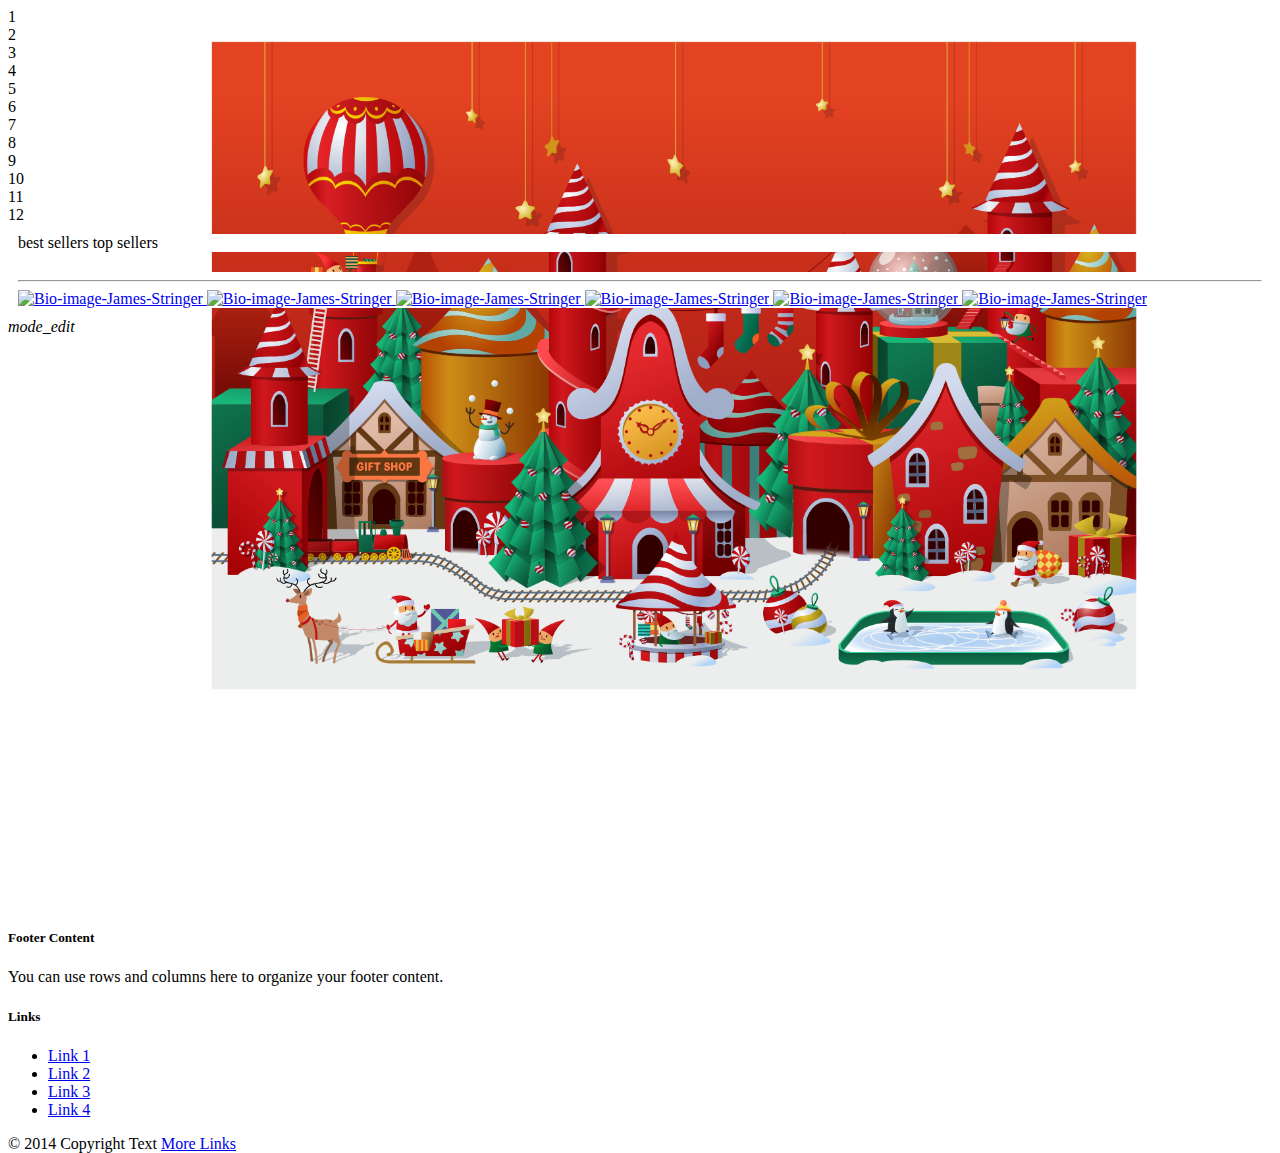
==== categoiespageindex.html @ 2d8f0859 "jsCatPcommit" ====
<!DOCTYPE html>
<html lang="en">

<head>
    <meta http-equiv="X-UA-Compatible" content="ie=edge">
    <link rel="stylesheet" href="./assets/css/reset.css">
    <!--<link rel="stylesheet" href="https://cdnjs.cloudflare.com/ajax/libs/materialize/1.0.0/css/materialize.min.css">-->
    <link rel="stylesheet" href="assets/css/style.css">
    <script defer src="./assets/js/script.js"></script>
    <link rel="stylesheet" href="assets/css/categoiespagestyle.css">
    <script src="https://cdnjs.cloudflare.com/ajax/libs/jquery/3.2.1/jquery.min.js"></script>
    <script defer src="./assets/js/categoiespagescript.js"></script>
    <title>Santa's List</title>

</head>
<header>

</header>
<main>

    <body>
        <div class="container">
            <!-- Page Content goes here -->
            <div class="row">
                <div class="col s1">1</div>
                <div class="col s1">2</div>
                <div class="col s1">3</div>
                <div class="col s1">4</div>
                <div class="col s1">5</div>
                <div class="col s1">6</div>
                <div class="col s1">7</div>
                <div class="col s1">8</div>
                <div class="col s1">9</div>
                <div class="col s1">10</div>
                <div class="col s1">11</div>
                <div class="col s1">12</div>
            </div>
            <div class="row">
                <div class="col s12">
                    <div class="card">
                        <div class="card-body">
                            best sellers top sellers
                        </div>
                    </div>
                </div>
            </div>
        </div>
        <div class="container" id="categories">
            <div class="container-fluid">
                <div class="row">
                    <div class="col s12">
                        <!--Empty-->
                    </div>
                    <div class="col l12 s12">
                        <div class="card">
                            <div class="card-body">

                                <hr>
                                <a
                                    href="https://www.bestbuy.com/site/searchpage.jsp?_dyncharset=UTF-8&browsedCategory=pcmcat252700050006&id=pcat17071&iht=n&ks=960&list=y&qp=category_facet%3Dpcmcat274200050008%5Ecurrentoffers_facet%3DCurrent%20Deals~On%20Sale&sc=Global&st=categoryid%24pcmcat252700050006&type=page&usc=All%20Categories">
                                    <img class="Games-PuzzlesCards" img
                                        src="../Bootcamp-Project-1/assets/img/Games-PuzzlesCards.jpeg" width="300"
                                        alt="Bio-image-James-Stringer" srcset="">
                                </a>
                                <a
                                    href="https://www.bestbuy.com/site/searchpage.jsp?_dyncharset=UTF-8&browsedCategory=pcmcat252700050006&id=pcat17071&iht=n&ks=960&list=y&qp=category_facet%3DKids%27%20Electronics~pcmcat284400050063%5Ecurrentoffers_facet%3DCurrent%20Deals~On%20Sale&sc=Global&st=categoryid%24pcmcat252700050006&type=page&usc=All%20Categories">
                                    <img class="KidsElectronics" img
                                        src="../Bootcamp-Project-1/assets/img/KidsElectronics.jpeg" width="300"
                                        alt="Bio-image-James-Stringer" srcset="">
                                </a>
                                <a
                                    href="https://www.bestbuy.com/site/searchpage.jsp?_dyncharset=UTF-8&browsedCategory=pcmcat252700050006&id=pcat17071&iht=n&ks=960&list=y&qp=category_facet%3DElectric%20Scooters%2C%20Bikes%20%26%20Boards~pcmcat250300050003%5Ecurrentoffers_facet%3DCurrent%20Deals~On%20Sale&sc=Global&st=categoryid%24pcmcat252700050006&type=page&usc=All%20Categories">
                                    <img class="ElectricScootersBikes-Boards" img
                                        src="../Bootcamp-Project-1/assets/img/ElectricScootersBikes-Boards.jpeg"
                                        width="300" alt="Bio-image-James-Stringer" srcset="">
                                </a>
                                <a
                                    href="https://www.bestbuy.com/site/searchpage.jsp?_dyncharset=UTF-8&browsedCategory=pcmcat252700050006&id=pcat17071&iht=n&ks=960&list=y&qp=category_facet%3Dpcmcat1551992556815%5Ecurrentoffers_facet%3DCurrent%20Deals~On%20Sale&sc=Global&st=categoryid%24pcmcat252700050006&type=page&usc=All%20Categories">
                                    <img class="PretendPlay-DressUp" img
                                        src="../Bootcamp-Project-1/assets/img/PretendPlay-DressUp.jpeg" width="300"
                                        alt="Bio-image-James-Stringer" srcset="">
                                </a>
                                <a
                                    href="https://www.bestbuy.com/site/searchpage.jsp?_dyncharset=UTF-8&browsedCategory=pcmcat252700050006&id=pcat17071&iht=n&ks=960&list=y&qp=category_facet%3Dpcmcat279600050006%5Ecurrentoffers_facet%3DCurrent%20Deals~On%20Sale&sc=Global&st=categoryid%24pcmcat252700050006&type=page&usc=All%20Categories">
                                    <img class="ActionFigures" img
                                        src="../Bootcamp-Project-1/assets/img/ActionFigures.jpeg" width="300"
                                        alt="Bio-image-James-Stringer" srcset="">
                                </a>
                                <a
                                    href="https://www.bestbuy.com/site/searchpage.jsp?_dyncharset=UTF-8&browsedCategory=pcmcat252700050006&id=pcat17071&iht=n&ks=960&list=y&qp=category_facet%3Dpcmcat1492452809384%5Ecurrentoffers_facet%3DCurrent%20Deals~On%20Sale&sc=Global&st=categoryid%24pcmcat252700050006&type=page&usc=All%20Categories">
                                    <img class="Sports-OutDoorPlay" img
                                        src="../Bootcamp-Project-1/assets/img/Sports-OutDoorPlay.jpeg" width="300"
                                        alt="Bio-image-James-Stringer" srcset="">
                                </a>

                            </div>
                        </div>
                    </div>
                    <div class="col l12 s12">
                        <!--Empty-->
                    </div>
                </div>
            </div>

        </div>
        </div>
    </body>

    <div class="fixed-action-btn">
        <a class="btn-floating btn-large red">
            <i class="large material-icons">mode_edit</i>
        </a>
    </div>

</main>


<footer class="page-footer">
    <div class="container">
        <div class="row">
            <div class="col l6 s12">
                <h5 class="white-text">Footer Content</h5>
                <p class="grey-text text-lighten-4">You can use rows and columns here to organize your footer content.
                </p>
            </div>
            <div class="col l4 offset-l2 s12">
                <h5 class="white-text">Links</h5>
                <ul>
                    <li><a class="grey-text text-lighten-3" href="#!">Link 1</a></li>
                    <li><a class="grey-text text-lighten-3" href="#!">Link 2</a></li>
                    <li><a class="grey-text text-lighten-3" href="#!">Link 3</a></li>
                    <li><a class="grey-text text-lighten-3" href="#!">Link 4</a></li>
                </ul>
            </div>
        </div>
    </div>
    <div class="footer-copyright">
        <div class="container">
            © 2014 Copyright Text
            <a class="grey-text text-lighten-4 right" href="#!">More Links</a>
        </div>
    </div>
</footer>

</html>
---- assets/css/categoiespagestyle.css ----
html {
    height: 100%;
}


main {
    
    background-image: url(../img/SantasSack.SantaLand.png);
    background-size:     100%;                     
    background-repeat:   no-repeat;
    height: 100%;
    display: flex;
    min-height: 100vh;
    flex-direction: column;
}

.card-body {
    background-color: #ffffff;
    border: 20px;
    margin: 10px;
    align-content: center;

}
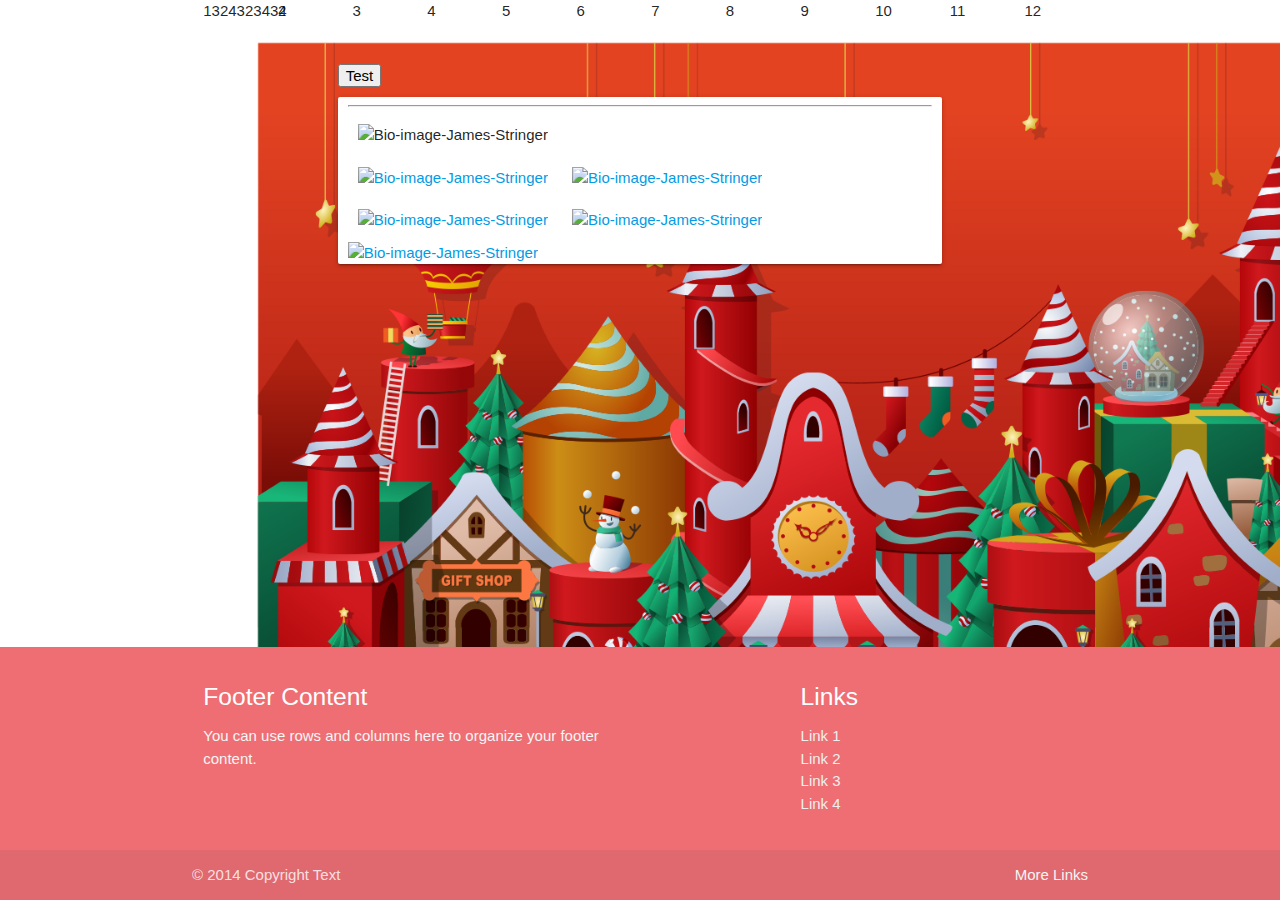
==== commit c658dacb: "categorychanges" ====
--- a/categoiespageindex.html
+++ b/categoiespageindex.html
@@ -4,25 +4,26 @@
 <head>
     <meta http-equiv="X-UA-Compatible" content="ie=edge">
     <link rel="stylesheet" href="./assets/css/reset.css">
-    <!--<link rel="stylesheet" href="https://cdnjs.cloudflare.com/ajax/libs/materialize/1.0.0/css/materialize.min.css">-->
-    <link rel="stylesheet" href="assets/css/style.css">
-    <script defer src="./assets/js/script.js"></script>
+    <link rel="stylesheet" href="https://cdnjs.cloudflare.com/ajax/libs/materialize/1.0.0/css/materialize.min.css">
+    <!--<link rel="stylesheet" href="assets/css/style.css">-->
+    <!--<script defer src="./assets/js/script.js"></script>-->
     <link rel="stylesheet" href="assets/css/categoiespagestyle.css">
     <script src="https://cdnjs.cloudflare.com/ajax/libs/jquery/3.2.1/jquery.min.js"></script>
     <script defer src="./assets/js/categoiespagescript.js"></script>
     <title>Santa's List</title>
 
 </head>
-<header>
 
-</header>
-<main>
+<body>
+        <header>
 
-    <body>
+        </header>
+
+    <main>
         <div class="container">
             <!-- Page Content goes here -->
             <div class="row">
-                <div class="col s1">1</div>
+                <div class="col s1">1324323434</div>
                 <div class="col s1">2</div>
                 <div class="col s1">3</div>
                 <div class="col s1">4</div>
@@ -35,61 +36,62 @@
                 <div class="col s1">11</div>
                 <div class="col s1">12</div>
             </div>
-            <div class="row">
-                <div class="col s12">
-                    <div class="card">
-                        <div class="card-body">
-                            best sellers top sellers
+            <div class="container">
+                <div class="row">
+                    <div class="col l12">
+                    <div id="siteloader">
                         </div>
-                    </div>
+                    </div>    
                 </div>
             </div>
-        </div>
-        <div class="container" id="categories">
+            <div class="container" id="categories">
             <div class="container-fluid">
                 <div class="row">
                     <div class="col s12">
-                        <!--Empty-->
+                            <section id="productitem">
+                                    <div class="productimagesection">
+                                        <button class="test">Test</button>
+                                    </div>
+                                </section>
                     </div>
-                    <div class="col l12 s12">
+                    <div class="col l12">
                         <div class="card">
                             <div class="card-body">
 
                                 <hr>
-                                <a
-                                    href="https://www.bestbuy.com/site/searchpage.jsp?_dyncharset=UTF-8&browsedCategory=pcmcat252700050006&id=pcat17071&iht=n&ks=960&list=y&qp=category_facet%3Dpcmcat274200050008%5Ecurrentoffers_facet%3DCurrent%20Deals~On%20Sale&sc=Global&st=categoryid%24pcmcat252700050006&type=page&usc=All%20Categories">
-                                    <img class="Games-PuzzlesCards" img
-                                        src="../Bootcamp-Project-1/assets/img/Games-PuzzlesCards.jpeg" width="300"
+                                <div>
+                                <img class="Games-PuzzlesCards" img
+                                        src="../Bootcamp-Project-1/assets/img/Games-PuzzlesCards.jpeg" width="150" height="100"
                                         alt="Bio-image-James-Stringer" srcset="">
-                                </a>
+                                </div>
                                 <a
                                     href="https://www.bestbuy.com/site/searchpage.jsp?_dyncharset=UTF-8&browsedCategory=pcmcat252700050006&id=pcat17071&iht=n&ks=960&list=y&qp=category_facet%3DKids%27%20Electronics~pcmcat284400050063%5Ecurrentoffers_facet%3DCurrent%20Deals~On%20Sale&sc=Global&st=categoryid%24pcmcat252700050006&type=page&usc=All%20Categories">
                                     <img class="KidsElectronics" img
-                                        src="../Bootcamp-Project-1/assets/img/KidsElectronics.jpeg" width="300"
+                                        src="../Bootcamp-Project-1/assets/img/KidsElectronics.jpeg" width="150" height="100"
                                         alt="Bio-image-James-Stringer" srcset="">
                                 </a>
                                 <a
                                     href="https://www.bestbuy.com/site/searchpage.jsp?_dyncharset=UTF-8&browsedCategory=pcmcat252700050006&id=pcat17071&iht=n&ks=960&list=y&qp=category_facet%3DElectric%20Scooters%2C%20Bikes%20%26%20Boards~pcmcat250300050003%5Ecurrentoffers_facet%3DCurrent%20Deals~On%20Sale&sc=Global&st=categoryid%24pcmcat252700050006&type=page&usc=All%20Categories">
                                     <img class="ElectricScootersBikes-Boards" img
                                         src="../Bootcamp-Project-1/assets/img/ElectricScootersBikes-Boards.jpeg"
-                                        width="300" alt="Bio-image-James-Stringer" srcset="">
+                                        width="150" height="100"" alt="Bio-image-James-Stringer" srcset="">
                                 </a>
                                 <a
                                     href="https://www.bestbuy.com/site/searchpage.jsp?_dyncharset=UTF-8&browsedCategory=pcmcat252700050006&id=pcat17071&iht=n&ks=960&list=y&qp=category_facet%3Dpcmcat1551992556815%5Ecurrentoffers_facet%3DCurrent%20Deals~On%20Sale&sc=Global&st=categoryid%24pcmcat252700050006&type=page&usc=All%20Categories">
                                     <img class="PretendPlay-DressUp" img
-                                        src="../Bootcamp-Project-1/assets/img/PretendPlay-DressUp.jpeg" width="300"
+                                        src="../Bootcamp-Project-1/assets/img/PretendPlay-DressUp.jpeg" width="150" height="100"
                                         alt="Bio-image-James-Stringer" srcset="">
                                 </a>
                                 <a
                                     href="https://www.bestbuy.com/site/searchpage.jsp?_dyncharset=UTF-8&browsedCategory=pcmcat252700050006&id=pcat17071&iht=n&ks=960&list=y&qp=category_facet%3Dpcmcat279600050006%5Ecurrentoffers_facet%3DCurrent%20Deals~On%20Sale&sc=Global&st=categoryid%24pcmcat252700050006&type=page&usc=All%20Categories">
                                     <img class="ActionFigures" img
-                                        src="../Bootcamp-Project-1/assets/img/ActionFigures.jpeg" width="300"
+                                        src="../Bootcamp-Project-1/assets/img/ActionFigures.jpeg" width="150" height="100"
                                         alt="Bio-image-James-Stringer" srcset="">
                                 </a>
                                 <a
                                     href="https://www.bestbuy.com/site/searchpage.jsp?_dyncharset=UTF-8&browsedCategory=pcmcat252700050006&id=pcat17071&iht=n&ks=960&list=y&qp=category_facet%3Dpcmcat1492452809384%5Ecurrentoffers_facet%3DCurrent%20Deals~On%20Sale&sc=Global&st=categoryid%24pcmcat252700050006&type=page&usc=All%20Categories">
                                     <img class="Sports-OutDoorPlay" img
-                                        src="../Bootcamp-Project-1/assets/img/Sports-OutDoorPlay.jpeg" width="300"
+                                        src="../Bootcamp-Project-1/assets/img/Sports-OutDoorPlay.jpeg" width="150" height="100"
                                         alt="Bio-image-James-Stringer" srcset="">
                                 </a>
 
@@ -104,42 +106,41 @@
 
         </div>
         </div>
-    </body>
-
-    <div class="fixed-action-btn">
-        <a class="btn-floating btn-large red">
-            <i class="large material-icons">mode_edit</i>
-        </a>
-    </div>
-
-</main>
+        <div class="fixed-action-btn">
+                <img class="santaSackLet" img
+                    src="../Bootcamp-Project-1/assets/img/SantasSack.SANTA.BIG.png" width="300"
+                        alt="Santa" srcset="">
+                    <i class="large material-icons"></i>
+                </a>
+            </div>
+    </main>
+    <footer class="page-footer">
+            <div class="container">
+                <div class="row">
+                    <div class="col l6 s12">
+                        <h5 class="white-text">Footer Content</h5>
+                        <p class="grey-text text-lighten-4">You can use rows and columns here to organize your footer content.
+                        </p>
+                    </div>
+                    <div class="col l4 offset-l2 s12">
+                        <h5 class="white-text">Links</h5>
+                        <ul>
+                            <li><a class="grey-text text-lighten-3" href="#!">Link 1</a></li>
+                            <li><a class="grey-text text-lighten-3" href="#!">Link 2</a></li>
+                            <li><a class="grey-text text-lighten-3" href="#!">Link 3</a></li>
+                            <li><a class="grey-text text-lighten-3" href="#!">Link 4</a></li>
+                        </ul>
+                    </div>
+                </div>
+            </div>
+            <div class="footer-copyright">
+                <div class="container">
+                    © 2014 Copyright Text
+                    <a class="grey-text text-lighten-4 right" href="#!">More Links</a>
+                </div>
+            </div>
+        </footer>    
+</body>
 
 
-<footer class="page-footer">
-    <div class="container">
-        <div class="row">
-            <div class="col l6 s12">
-                <h5 class="white-text">Footer Content</h5>
-                <p class="grey-text text-lighten-4">You can use rows and columns here to organize your footer content.
-                </p>
-            </div>
-            <div class="col l4 offset-l2 s12">
-                <h5 class="white-text">Links</h5>
-                <ul>
-                    <li><a class="grey-text text-lighten-3" href="#!">Link 1</a></li>
-                    <li><a class="grey-text text-lighten-3" href="#!">Link 2</a></li>
-                    <li><a class="grey-text text-lighten-3" href="#!">Link 3</a></li>
-                    <li><a class="grey-text text-lighten-3" href="#!">Link 4</a></li>
-                </ul>
-            </div>
-        </div>
-    </div>
-    <div class="footer-copyright">
-        <div class="container">
-            © 2014 Copyright Text
-            <a class="grey-text text-lighten-4 right" href="#!">More Links</a>
-        </div>
-    </div>
-</footer>
-
 </html>--- a/assets/css/categoiespagestyle.css
+++ b/assets/css/categoiespagestyle.css
@@ -3,21 +3,67 @@
 }
 
 
-main {
+body {
     
     background-image: url(../img/SantasSack.SantaLand.png);
-    background-size:     100%;                     
+    background-size:     cover;                     
     background-repeat:   no-repeat;
-    height: 100%;
+    height: ;
     display: flex;
     min-height: 100vh;
     flex-direction: column;
+    
 }
 
 .card-body {
     background-color: #ffffff;
-    border: 20px;
+    border: 30px;
     margin: 10px;
+    
     align-content: center;
+}
 
+main {
+    flex: 1 0 auto;
 }
+
+#santaSackLet {
+    z-index: 100;
+}
+
+.Games-PuzzlesCards {
+    border: 30px;
+    margin: 10px;
+}
+
+.KidsElectronics {
+    border: 30px;
+    margin: 10px;
+}
+
+.ElectricScootersBikes-Boards {
+    border: 30px;
+    margin: 10px;
+}
+
+.PretendPlay-DressUp {
+    border: 30px;
+    margin: 10px;
+}
+
+.ActionFigures {
+    border: 30px;
+    margin: 10px;
+}
+
+.Games-PuzzlesCards {
+    border: 30px;
+    margin: 10px;
+}
+
+
+footer {
+    z-index: 3000;
+}
+
+      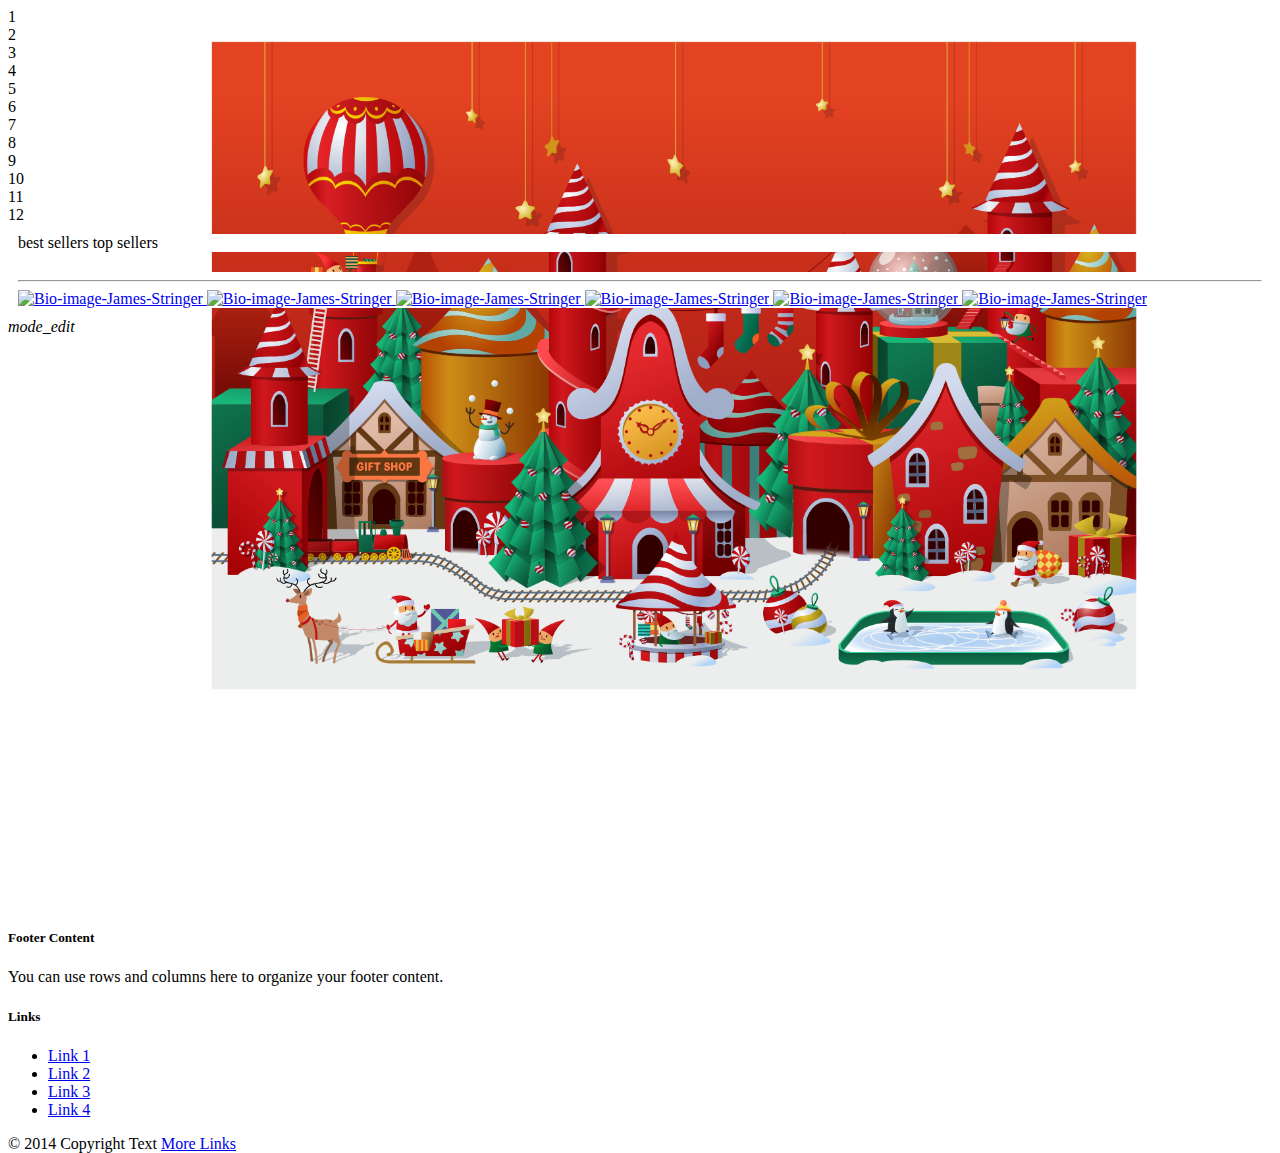
==== commit c92ccc5a: "Merge branch 'master' into rita-final-patch" ====
--- a/categoiespageindex.html
+++ b/categoiespageindex.html
@@ -4,26 +4,25 @@
 <head>
     <meta http-equiv="X-UA-Compatible" content="ie=edge">
     <link rel="stylesheet" href="./assets/css/reset.css">
-    <link rel="stylesheet" href="https://cdnjs.cloudflare.com/ajax/libs/materialize/1.0.0/css/materialize.min.css">
-    <!--<link rel="stylesheet" href="assets/css/style.css">-->
-    <!--<script defer src="./assets/js/script.js"></script>-->
+    <!--<link rel="stylesheet" href="https://cdnjs.cloudflare.com/ajax/libs/materialize/1.0.0/css/materialize.min.css">-->
+    <link rel="stylesheet" href="assets/css/style.css">
+    <script defer src="./assets/js/script.js"></script>
     <link rel="stylesheet" href="assets/css/categoiespagestyle.css">
     <script src="https://cdnjs.cloudflare.com/ajax/libs/jquery/3.2.1/jquery.min.js"></script>
     <script defer src="./assets/js/categoiespagescript.js"></script>
     <title>Santa's List</title>
 
 </head>
+<header>
 
-<body>
-        <header>
+</header>
+<main>
 
-        </header>
-
-    <main>
+    <body>
         <div class="container">
             <!-- Page Content goes here -->
             <div class="row">
-                <div class="col s1">1324323434</div>
+                <div class="col s1">1</div>
                 <div class="col s1">2</div>
                 <div class="col s1">3</div>
                 <div class="col s1">4</div>
@@ -36,62 +35,61 @@
                 <div class="col s1">11</div>
                 <div class="col s1">12</div>
             </div>
-            <div class="container">
-                <div class="row">
-                    <div class="col l12">
-                    <div id="siteloader">
+            <div class="row">
+                <div class="col s12">
+                    <div class="card">
+                        <div class="card-body">
+                            best sellers top sellers
                         </div>
-                    </div>    
+                    </div>
                 </div>
             </div>
-            <div class="container" id="categories">
+        </div>
+        <div class="container" id="categories">
             <div class="container-fluid">
                 <div class="row">
                     <div class="col s12">
-                            <section id="productitem">
-                                    <div class="productimagesection">
-                                        <button class="test">Test</button>
-                                    </div>
-                                </section>
+                        <!--Empty-->
                     </div>
-                    <div class="col l12">
+                    <div class="col l12 s12">
                         <div class="card">
                             <div class="card-body">
 
                                 <hr>
-                                <div>
-                                <img class="Games-PuzzlesCards" img
-                                        src="../Bootcamp-Project-1/assets/img/Games-PuzzlesCards.jpeg" width="150" height="100"
+                                <a
+                                    href="https://www.bestbuy.com/site/searchpage.jsp?_dyncharset=UTF-8&browsedCategory=pcmcat252700050006&id=pcat17071&iht=n&ks=960&list=y&qp=category_facet%3Dpcmcat274200050008%5Ecurrentoffers_facet%3DCurrent%20Deals~On%20Sale&sc=Global&st=categoryid%24pcmcat252700050006&type=page&usc=All%20Categories">
+                                    <img class="Games-PuzzlesCards" img
+                                        src="../Bootcamp-Project-1/assets/img/Games-PuzzlesCards.jpeg" width="300"
                                         alt="Bio-image-James-Stringer" srcset="">
-                                </div>
+                                </a>
                                 <a
                                     href="https://www.bestbuy.com/site/searchpage.jsp?_dyncharset=UTF-8&browsedCategory=pcmcat252700050006&id=pcat17071&iht=n&ks=960&list=y&qp=category_facet%3DKids%27%20Electronics~pcmcat284400050063%5Ecurrentoffers_facet%3DCurrent%20Deals~On%20Sale&sc=Global&st=categoryid%24pcmcat252700050006&type=page&usc=All%20Categories">
                                     <img class="KidsElectronics" img
-                                        src="../Bootcamp-Project-1/assets/img/KidsElectronics.jpeg" width="150" height="100"
+                                        src="../Bootcamp-Project-1/assets/img/KidsElectronics.jpeg" width="300"
                                         alt="Bio-image-James-Stringer" srcset="">
                                 </a>
                                 <a
                                     href="https://www.bestbuy.com/site/searchpage.jsp?_dyncharset=UTF-8&browsedCategory=pcmcat252700050006&id=pcat17071&iht=n&ks=960&list=y&qp=category_facet%3DElectric%20Scooters%2C%20Bikes%20%26%20Boards~pcmcat250300050003%5Ecurrentoffers_facet%3DCurrent%20Deals~On%20Sale&sc=Global&st=categoryid%24pcmcat252700050006&type=page&usc=All%20Categories">
                                     <img class="ElectricScootersBikes-Boards" img
                                         src="../Bootcamp-Project-1/assets/img/ElectricScootersBikes-Boards.jpeg"
-                                        width="150" height="100"" alt="Bio-image-James-Stringer" srcset="">
+                                        width="300" alt="Bio-image-James-Stringer" srcset="">
                                 </a>
                                 <a
                                     href="https://www.bestbuy.com/site/searchpage.jsp?_dyncharset=UTF-8&browsedCategory=pcmcat252700050006&id=pcat17071&iht=n&ks=960&list=y&qp=category_facet%3Dpcmcat1551992556815%5Ecurrentoffers_facet%3DCurrent%20Deals~On%20Sale&sc=Global&st=categoryid%24pcmcat252700050006&type=page&usc=All%20Categories">
                                     <img class="PretendPlay-DressUp" img
-                                        src="../Bootcamp-Project-1/assets/img/PretendPlay-DressUp.jpeg" width="150" height="100"
+                                        src="../Bootcamp-Project-1/assets/img/PretendPlay-DressUp.jpeg" width="300"
                                         alt="Bio-image-James-Stringer" srcset="">
                                 </a>
                                 <a
                                     href="https://www.bestbuy.com/site/searchpage.jsp?_dyncharset=UTF-8&browsedCategory=pcmcat252700050006&id=pcat17071&iht=n&ks=960&list=y&qp=category_facet%3Dpcmcat279600050006%5Ecurrentoffers_facet%3DCurrent%20Deals~On%20Sale&sc=Global&st=categoryid%24pcmcat252700050006&type=page&usc=All%20Categories">
                                     <img class="ActionFigures" img
-                                        src="../Bootcamp-Project-1/assets/img/ActionFigures.jpeg" width="150" height="100"
+                                        src="../Bootcamp-Project-1/assets/img/ActionFigures.jpeg" width="300"
                                         alt="Bio-image-James-Stringer" srcset="">
                                 </a>
                                 <a
                                     href="https://www.bestbuy.com/site/searchpage.jsp?_dyncharset=UTF-8&browsedCategory=pcmcat252700050006&id=pcat17071&iht=n&ks=960&list=y&qp=category_facet%3Dpcmcat1492452809384%5Ecurrentoffers_facet%3DCurrent%20Deals~On%20Sale&sc=Global&st=categoryid%24pcmcat252700050006&type=page&usc=All%20Categories">
                                     <img class="Sports-OutDoorPlay" img
-                                        src="../Bootcamp-Project-1/assets/img/Sports-OutDoorPlay.jpeg" width="150" height="100"
+                                        src="../Bootcamp-Project-1/assets/img/Sports-OutDoorPlay.jpeg" width="300"
                                         alt="Bio-image-James-Stringer" srcset="">
                                 </a>
 
@@ -106,41 +104,42 @@
 
         </div>
         </div>
-        <div class="fixed-action-btn">
-                <img class="santaSackLet" img
-                    src="../Bootcamp-Project-1/assets/img/SantasSack.SANTA.BIG.png" width="300"
-                        alt="Santa" srcset="">
-                    <i class="large material-icons"></i>
-                </a>
-            </div>
-    </main>
-    <footer class="page-footer">
-            <div class="container">
-                <div class="row">
-                    <div class="col l6 s12">
-                        <h5 class="white-text">Footer Content</h5>
-                        <p class="grey-text text-lighten-4">You can use rows and columns here to organize your footer content.
-                        </p>
-                    </div>
-                    <div class="col l4 offset-l2 s12">
-                        <h5 class="white-text">Links</h5>
-                        <ul>
-                            <li><a class="grey-text text-lighten-3" href="#!">Link 1</a></li>
-                            <li><a class="grey-text text-lighten-3" href="#!">Link 2</a></li>
-                            <li><a class="grey-text text-lighten-3" href="#!">Link 3</a></li>
-                            <li><a class="grey-text text-lighten-3" href="#!">Link 4</a></li>
-                        </ul>
-                    </div>
-                </div>
-            </div>
-            <div class="footer-copyright">
-                <div class="container">
-                    © 2014 Copyright Text
-                    <a class="grey-text text-lighten-4 right" href="#!">More Links</a>
-                </div>
-            </div>
-        </footer>    
-</body>
+    </body>
+
+    <div class="fixed-action-btn">
+        <a class="btn-floating btn-large red">
+            <i class="large material-icons">mode_edit</i>
+        </a>
+    </div>
+
+</main>
 
 
+<footer class="page-footer">
+    <div class="container">
+        <div class="row">
+            <div class="col l6 s12">
+                <h5 class="white-text">Footer Content</h5>
+                <p class="grey-text text-lighten-4">You can use rows and columns here to organize your footer content.
+                </p>
+            </div>
+            <div class="col l4 offset-l2 s12">
+                <h5 class="white-text">Links</h5>
+                <ul>
+                    <li><a class="grey-text text-lighten-3" href="#!">Link 1</a></li>
+                    <li><a class="grey-text text-lighten-3" href="#!">Link 2</a></li>
+                    <li><a class="grey-text text-lighten-3" href="#!">Link 3</a></li>
+                    <li><a class="grey-text text-lighten-3" href="#!">Link 4</a></li>
+                </ul>
+            </div>
+        </div>
+    </div>
+    <div class="footer-copyright">
+        <div class="container">
+            © 2014 Copyright Text
+            <a class="grey-text text-lighten-4 right" href="#!">More Links</a>
+        </div>
+    </div>
+</footer>
+
 </html>--- a/assets/css/categoiespagestyle.css
+++ b/assets/css/categoiespagestyle.css
@@ -3,67 +3,21 @@
 }
 
 
-body {
+main {
     
     background-image: url(../img/SantasSack.SantaLand.png);
-    background-size:     cover;                     
+    background-size:     100%;                     
     background-repeat:   no-repeat;
-    height: ;
+    height: 100%;
     display: flex;
     min-height: 100vh;
     flex-direction: column;
-    
 }
 
 .card-body {
     background-color: #ffffff;
-    border: 30px;
+    border: 20px;
     margin: 10px;
-    
     align-content: center;
+
 }
-
-main {
-    flex: 1 0 auto;
-}
-
-#santaSackLet {
-    z-index: 100;
-}
-
-.Games-PuzzlesCards {
-    border: 30px;
-    margin: 10px;
-}
-
-.KidsElectronics {
-    border: 30px;
-    margin: 10px;
-}
-
-.ElectricScootersBikes-Boards {
-    border: 30px;
-    margin: 10px;
-}
-
-.PretendPlay-DressUp {
-    border: 30px;
-    margin: 10px;
-}
-
-.ActionFigures {
-    border: 30px;
-    margin: 10px;
-}
-
-.Games-PuzzlesCards {
-    border: 30px;
-    margin: 10px;
-}
-
-
-footer {
-    z-index: 3000;
-}
-
-      